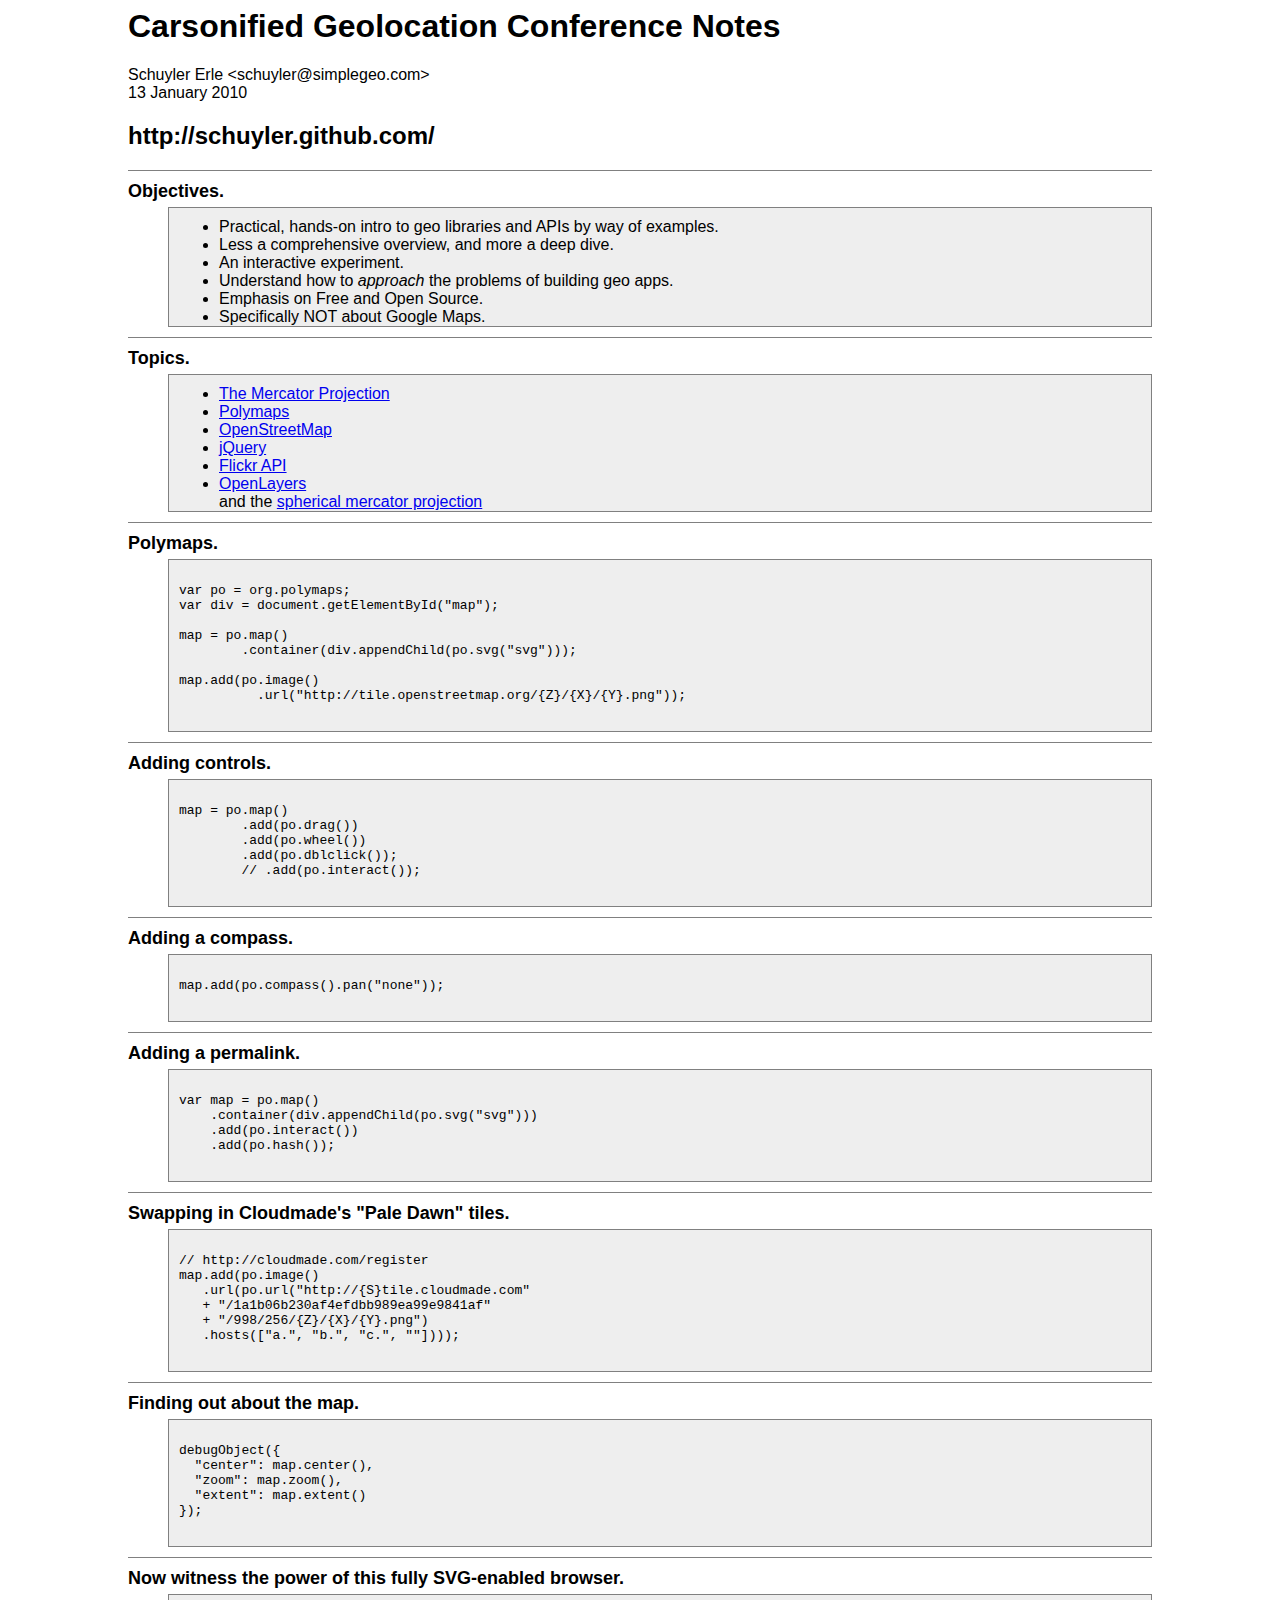
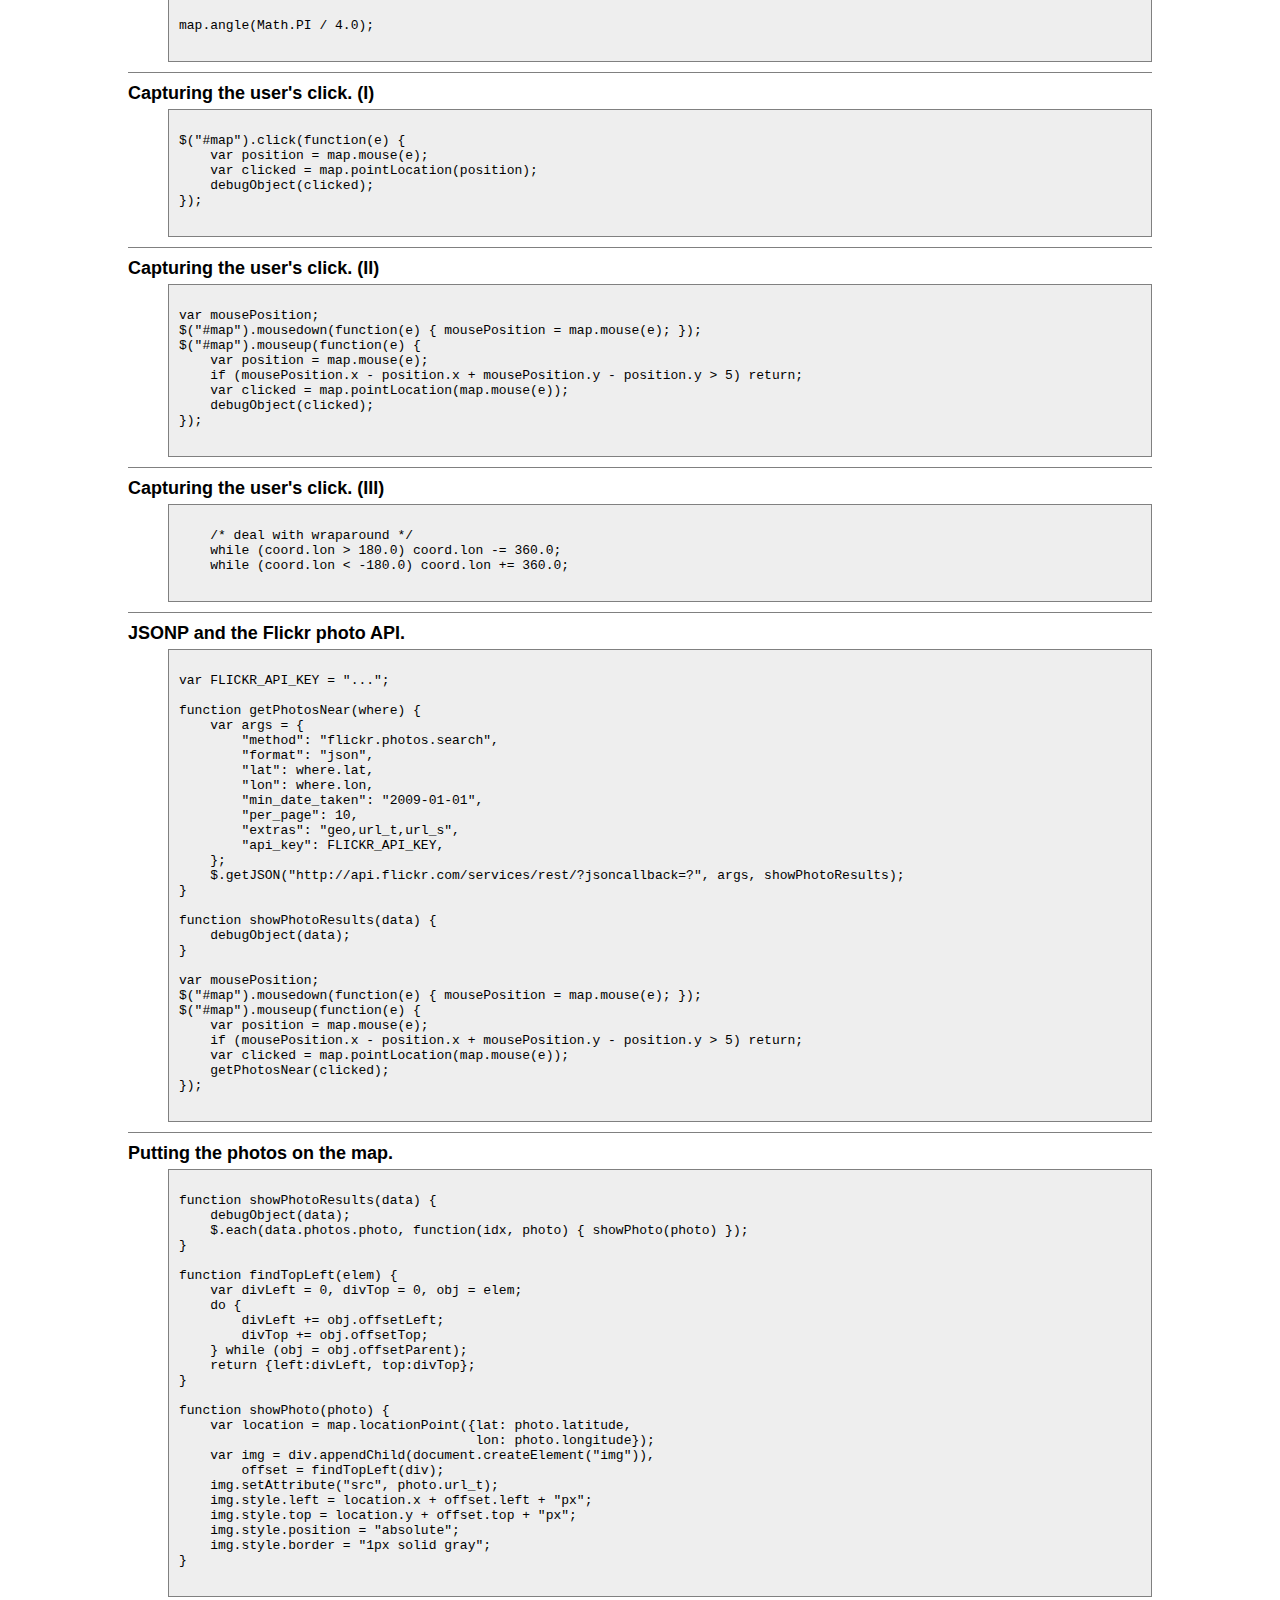
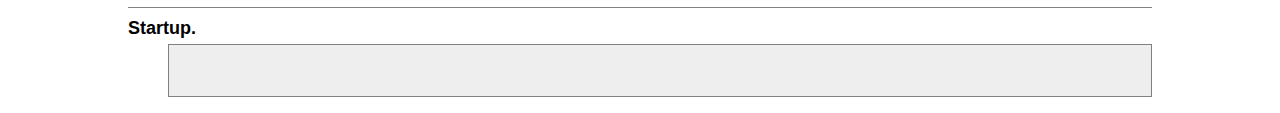
==== notes.html @ 17de164e "Update." ====
<html>
<style type="text/css">
  body {
    font-family: "Helvetica Neue", sans-serif;
    width: 80%;
    margin-left: 10%;
    margin-right: 10%;
  }
  dt {
    font-size: large;
    font-weight: bold;
    margin-top: 10px;
    padding-top: 10px;
    border-top: 1px solid gray;
  }
  dd {
    background-color: #eee;
    border: 1px solid gray;
    padding: 10px 10px 0px 10px;
    margin-top: 5px;
    margin-bottom: 10px;
  }
  pre {
    font-family: monospace;
  }
</style>
<body>
  <h1>Carsonified Geolocation Conference Notes</h1>
  <div>Schuyler Erle &lt;schuyler@simplegeo.com&gt;</div>
  <div>13 January 2010</div>
  <h2>http://schuyler.github.com/</h2>
  <dl>
    <dt>Objectives.</dt>
    <dd><ul>
        <li>Practical, hands-on intro to geo libraries and APIs by way of examples.</li>
        <li>Less a comprehensive overview, and more a deep dive.</li>
        <li>An interactive experiment.</li>
        <li>Understand how to <em>approach</em> the problems of building geo apps.</li>
        <li>Emphasis on Free and Open Source.</li>
        <li>Specifically NOT about Google Maps.</li>
    </ul></dd>
    <dt>Topics.</dt>
    <dd>
      <ul>
        <li><a href="http://en.wikipedia.org/wiki/Mercator_projection">The Mercator Projection</a></li>
        <li><a href="http://polymaps.org/docs/">Polymaps</a></li>
        <li><a href="http://openstreetmap.org/">OpenStreetMap</a></li>
        <li><a href="http://api.jquery.com/">jQuery</a></li>
        <li><a href="http://www.flickr.com/services/api/">Flickr API</a></li>
        <li><a href="http://docs.openlayers.org/">OpenLayers</a></li> and the <a href="http://docs.openlayers.org/library/spherical_mercator.html">spherical mercator projection</a></li>
      </ul>
    </dd>
     
    <dt>Polymaps.</dt>
    <dd><pre>
var po = org.polymaps;
var div = document.getElementById("map");

map = po.map()
        .container(div.appendChild(po.svg("svg")));

map.add(po.image()
          .url("http://tile.openstreetmap.org/{Z}/{X}/{Y}.png"));
    </pre></dd>

    <dt>Adding controls.</dt>
    <dd><pre>
map = po.map()
        .add(po.drag())
        .add(po.wheel())
        .add(po.dblclick());
        // .add(po.interact());
    </pre></dd>

    <dt>Adding a compass.</dt>
    <dd><pre>
map.add(po.compass().pan("none"));
    </pre></dd>

    <dt>Adding a permalink.</dt>
    <dd><pre>
var map = po.map()
    .container(div.appendChild(po.svg("svg")))
    .add(po.interact())
    .add(po.hash());
    </pre></dd>

    <dt>Swapping in Cloudmade's "Pale Dawn" tiles.</dt>
    <dd><pre>
// http://cloudmade.com/register
map.add(po.image()
   .url(po.url("http://{S}tile.cloudmade.com"
   + "/1a1b06b230af4efdbb989ea99e9841af"
   + "/998/256/{Z}/{X}/{Y}.png")
   .hosts(["a.", "b.", "c.", ""])));
   </pre></dd>

   <dt>Finding out about the map.</dt>
   <dd><pre>
debugObject({
  "center": map.center(),
  "zoom": map.zoom(),
  "extent": map.extent()
});
   </pre></dd>

   <dt>Now witness the power of this fully SVG-enabled browser.</dt>
   <dd><pre>
map.angle(Math.PI / 4.0);
   </pre></dd>

   <dt>Capturing the user's click. (I)</dt>
   <dd><pre>
$("#map").click(function(e) {
    var position = map.mouse(e);
    var clicked = map.pointLocation(position);
    debugObject(clicked);
});
   </pre></dd>

   <dt>Capturing the user's click. (II)</dt>
   <dd><pre>
var mousePosition;
$("#map").mousedown(function(e) { mousePosition = map.mouse(e); });
$("#map").mouseup(function(e) {
    var position = map.mouse(e);
    if (mousePosition.x - position.x + mousePosition.y - position.y > 5) return;
    var clicked = map.pointLocation(map.mouse(e));
    debugObject(clicked);
});
   </pre></dd>

   <dt>Capturing the user's click. (III)</dt>
   <dd><pre>
    /* deal with wraparound */
    while (coord.lon > 180.0) coord.lon -= 360.0;
    while (coord.lon < -180.0) coord.lon += 360.0;
   </pre></dd>

   <dt>JSONP and the Flickr photo API.</dt>
   <dd><pre>
var FLICKR_API_KEY = "...";

function getPhotosNear(where) {
    var args = {
        "method": "flickr.photos.search",
        "format": "json",
        "lat": where.lat,
        "lon": where.lon,
        "min_date_taken": "2009-01-01",
        "per_page": 10,
        "extras": "geo,url_t,url_s",
        "api_key": FLICKR_API_KEY,
    };
    $.getJSON("http://api.flickr.com/services/rest/?jsoncallback=?", args, showPhotoResults);
}

function showPhotoResults(data) {
    debugObject(data);
}

var mousePosition;
$("#map").mousedown(function(e) { mousePosition = map.mouse(e); });
$("#map").mouseup(function(e) {
    var position = map.mouse(e);
    if (mousePosition.x - position.x + mousePosition.y - position.y > 5) return;
    var clicked = map.pointLocation(map.mouse(e));
    getPhotosNear(clicked);
});
   </pre></dd>

   <dt>Putting the photos on the map.</dt>
   <dd><pre>
function showPhotoResults(data) {
    debugObject(data);
    $.each(data.photos.photo, function(idx, photo) { showPhoto(photo) });
}

function findTopLeft(elem) {
    var divLeft = 0, divTop = 0, obj = elem;
    do {
        divLeft += obj.offsetLeft;
        divTop += obj.offsetTop;
    } while (obj = obj.offsetParent);
    return {left:divLeft, top:divTop};
}

function showPhoto(photo) {
    var location = map.locationPoint({lat: photo.latitude,
                                      lon: photo.longitude});
    var img = div.appendChild(document.createElement("img")),
        offset = findTopLeft(div);
    img.setAttribute("src", photo.url_t);
    img.style.left = location.x + offset.left + "px";
    img.style.top = location.y + offset.top + "px";
    img.style.position = "absolute";
    img.style.border = "1px solid gray";
}
   </pre></dd>

   <dt>Startup.</dt>
   <dd><pre>
   </pre></dd>

  </dl>
</body>
</html>
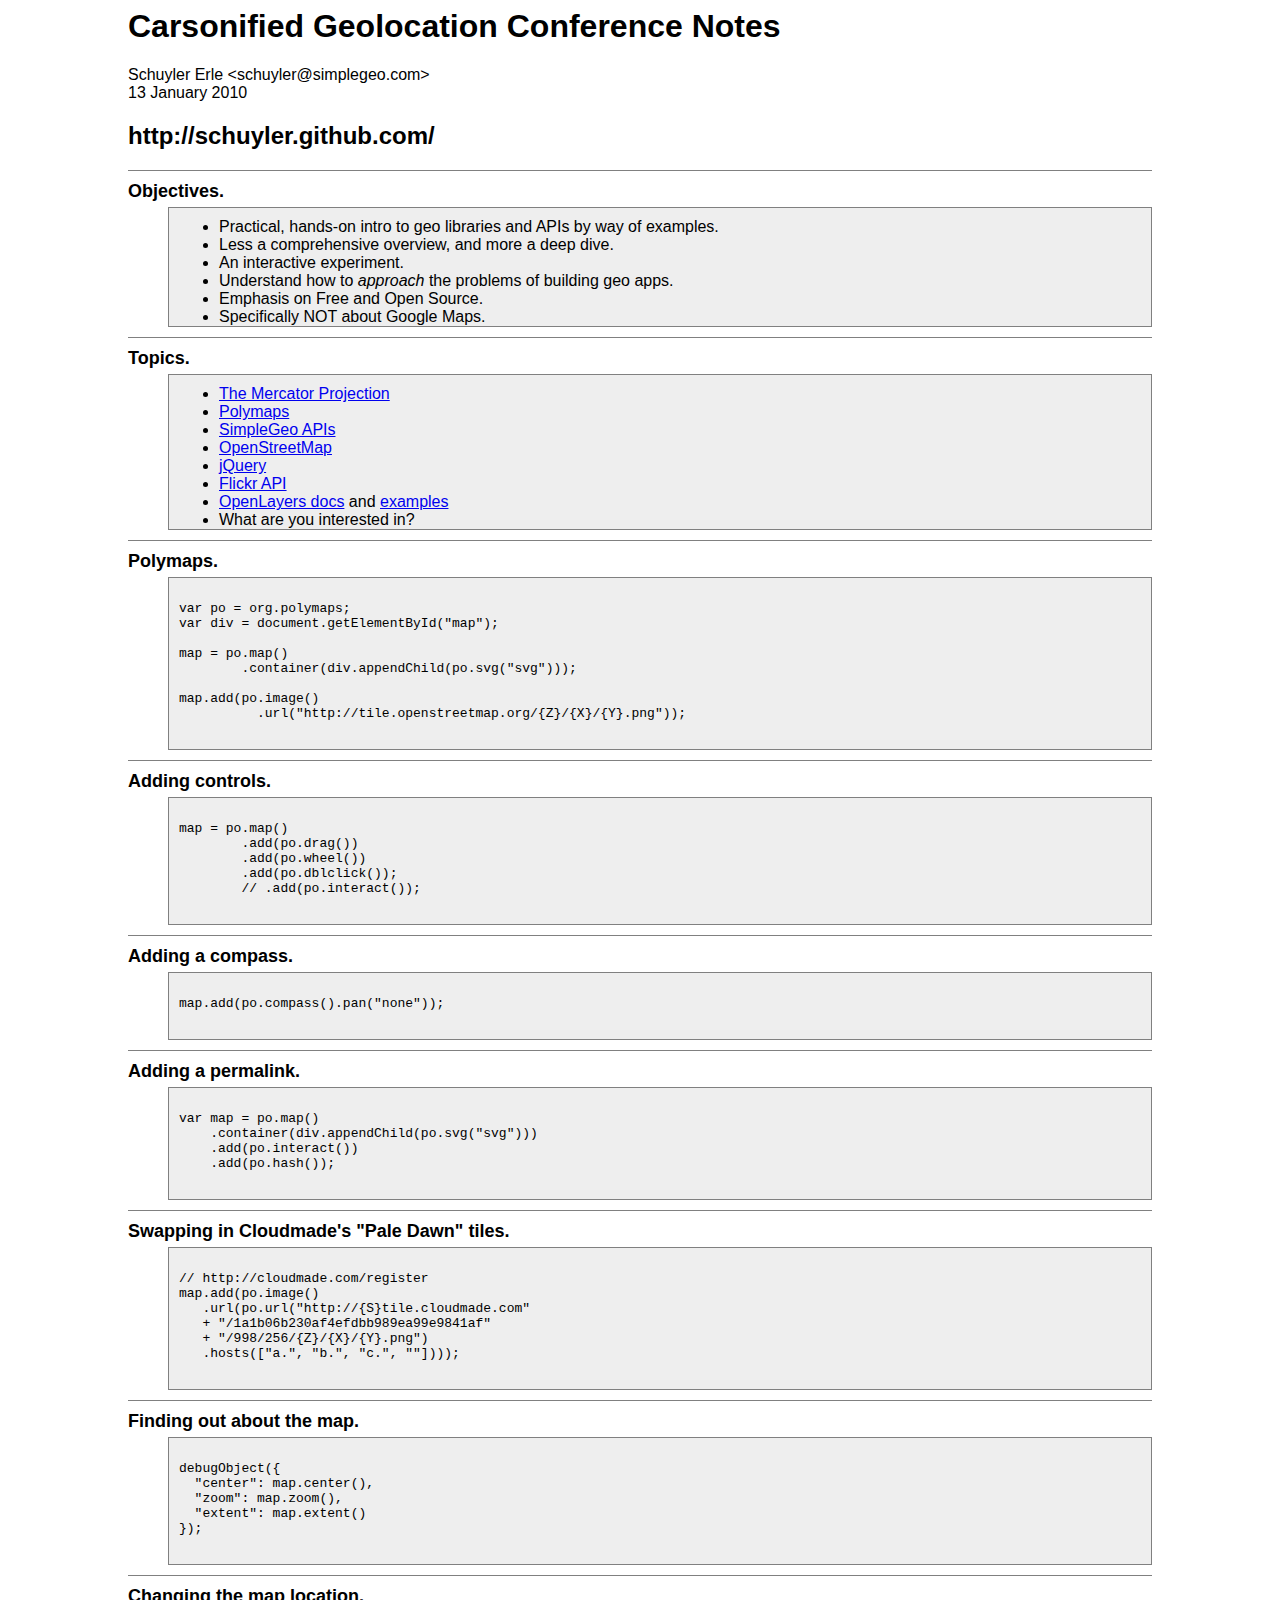
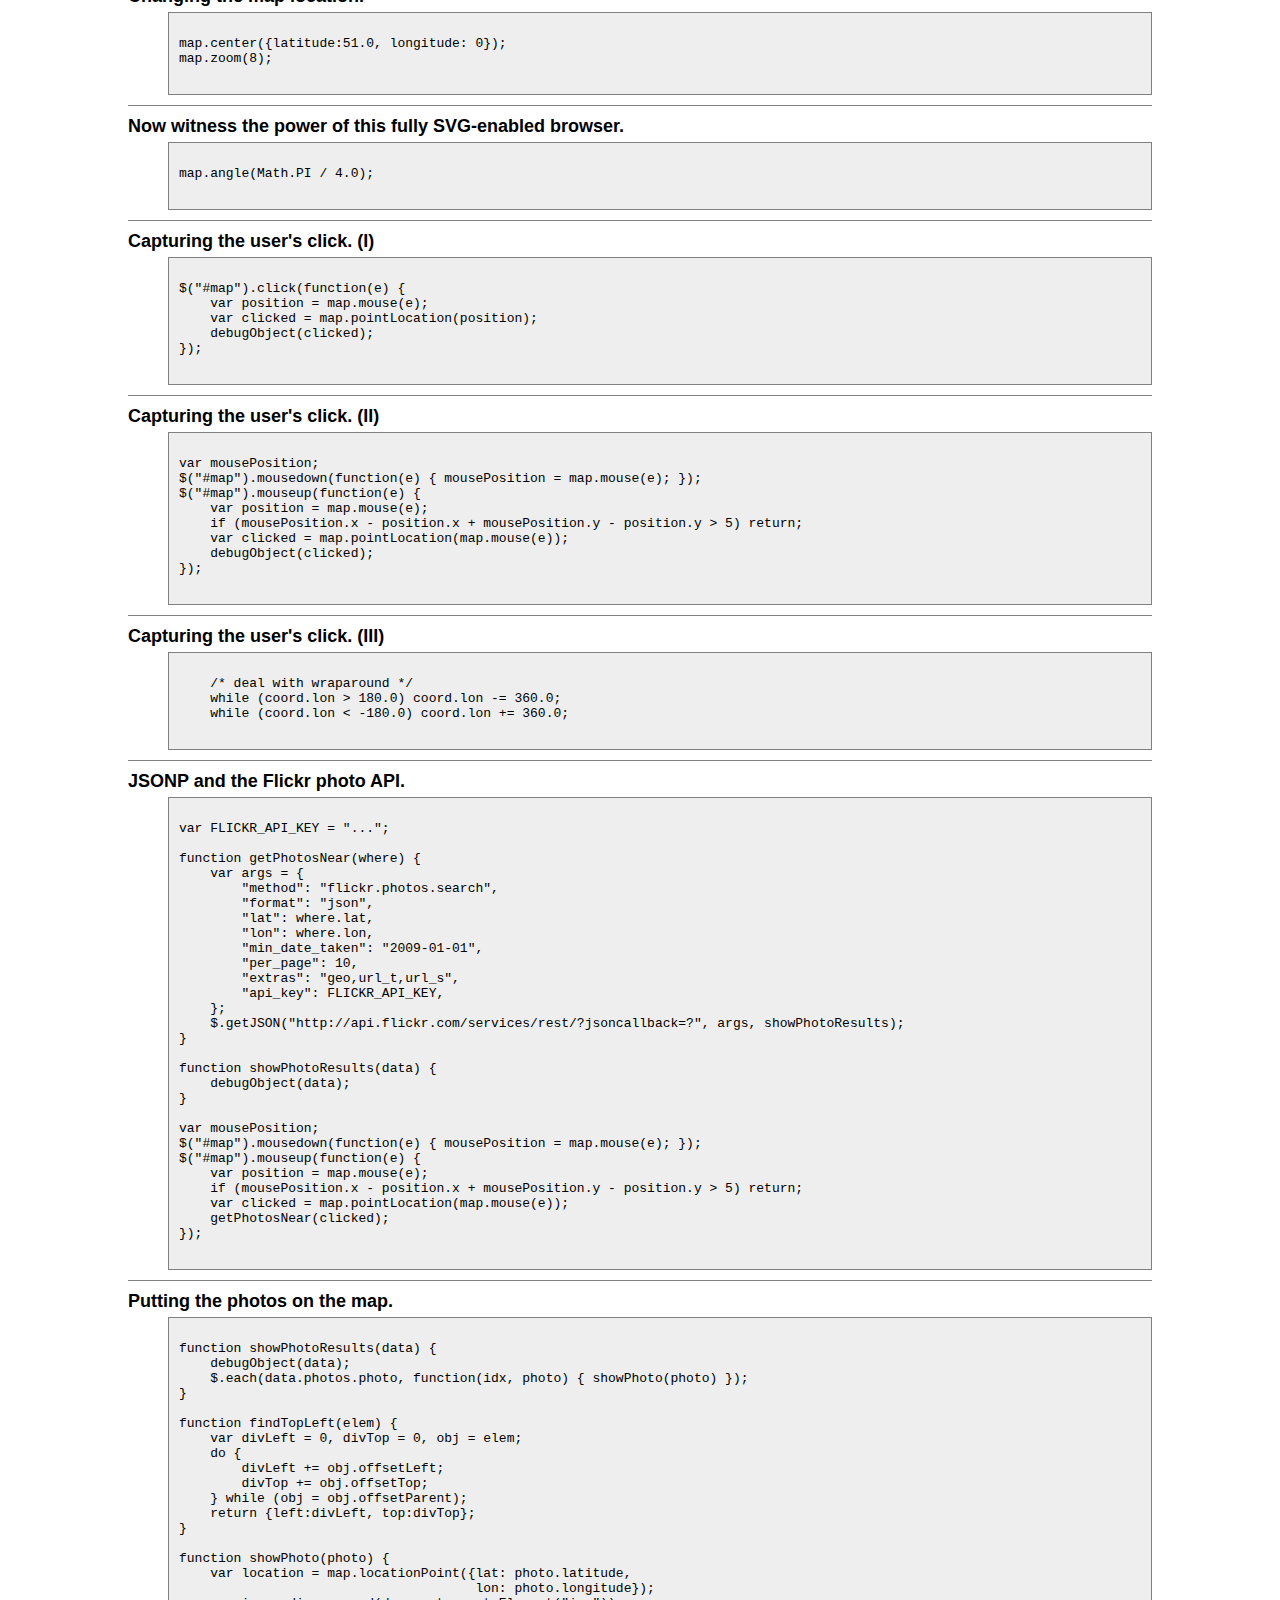
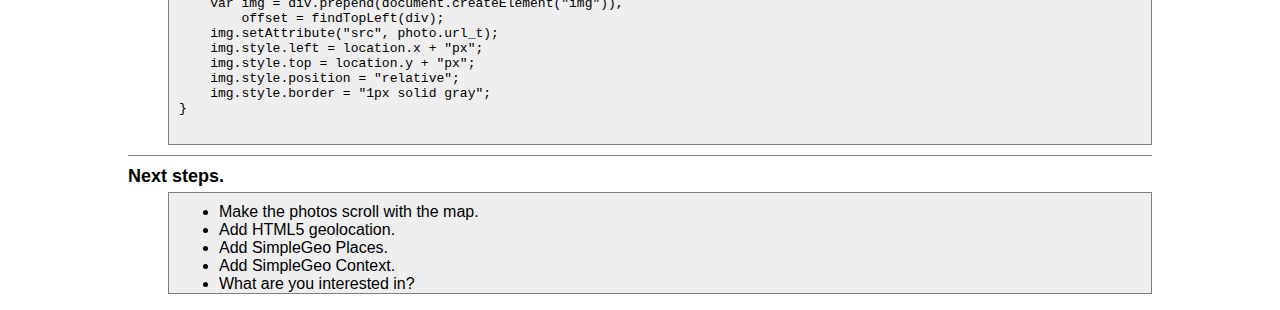
==== commit 42234db0: "Add some additional notes, and OpenLayers support." ====
--- a/notes.html
+++ b/notes.html
@@ -44,10 +44,12 @@
       <ul>
         <li><a href="http://en.wikipedia.org/wiki/Mercator_projection">The Mercator Projection</a></li>
         <li><a href="http://polymaps.org/docs/">Polymaps</a></li>
+        <li><a href="http://simplegeo.com/docs/">SimpleGeo APIs</a></li>
         <li><a href="http://openstreetmap.org/">OpenStreetMap</a></li>
         <li><a href="http://api.jquery.com/">jQuery</a></li>
         <li><a href="http://www.flickr.com/services/api/">Flickr API</a></li>
-        <li><a href="http://docs.openlayers.org/">OpenLayers</a></li> and the <a href="http://docs.openlayers.org/library/spherical_mercator.html">spherical mercator projection</a></li>
+        <li><a href="http://docs.openlayers.org/">OpenLayers docs</a> and <a href="http://openlayers.org/dev/examples/">examples</a></li>
+        <li>What are you interested in?</li>
       </ul>
     </dd>
      
@@ -103,6 +105,12 @@
   "extent": map.extent()
 });
    </pre></dd>
+
+    <dt>Changing the map location.</dt>
+    <dd><pre>
+map.center({latitude:51.0, longitude: 0});
+map.zoom(8);
+    </pre></dd>
 
    <dt>Now witness the power of this fully SVG-enabled browser.</dt>
    <dd><pre>
@@ -188,19 +196,26 @@
 function showPhoto(photo) {
     var location = map.locationPoint({lat: photo.latitude,
                                       lon: photo.longitude});
-    var img = div.appendChild(document.createElement("img")),
+    var img = div.prepend(document.createElement("img")),
         offset = findTopLeft(div);
     img.setAttribute("src", photo.url_t);
-    img.style.left = location.x + offset.left + "px";
-    img.style.top = location.y + offset.top + "px";
-    img.style.position = "absolute";
+    img.style.left = location.x + "px";
+    img.style.top = location.y + "px";
+    img.style.position = "relative";
     img.style.border = "1px solid gray";
 }
    </pre></dd>
 
-   <dt>Startup.</dt>
-   <dd><pre>
-   </pre></dd>
+   <dt>Next steps.</dt>
+   <dd>
+    <ul>
+        <li>Make the photos scroll with the map.</li>
+        <li>Add HTML5 geolocation.</li>
+        <li>Add SimpleGeo Places.</li>
+        <li>Add SimpleGeo Context.</li>
+        <li>What are you interested in?</li>
+    </ul>
+   </dd>
 
   </dl>
 </body>
